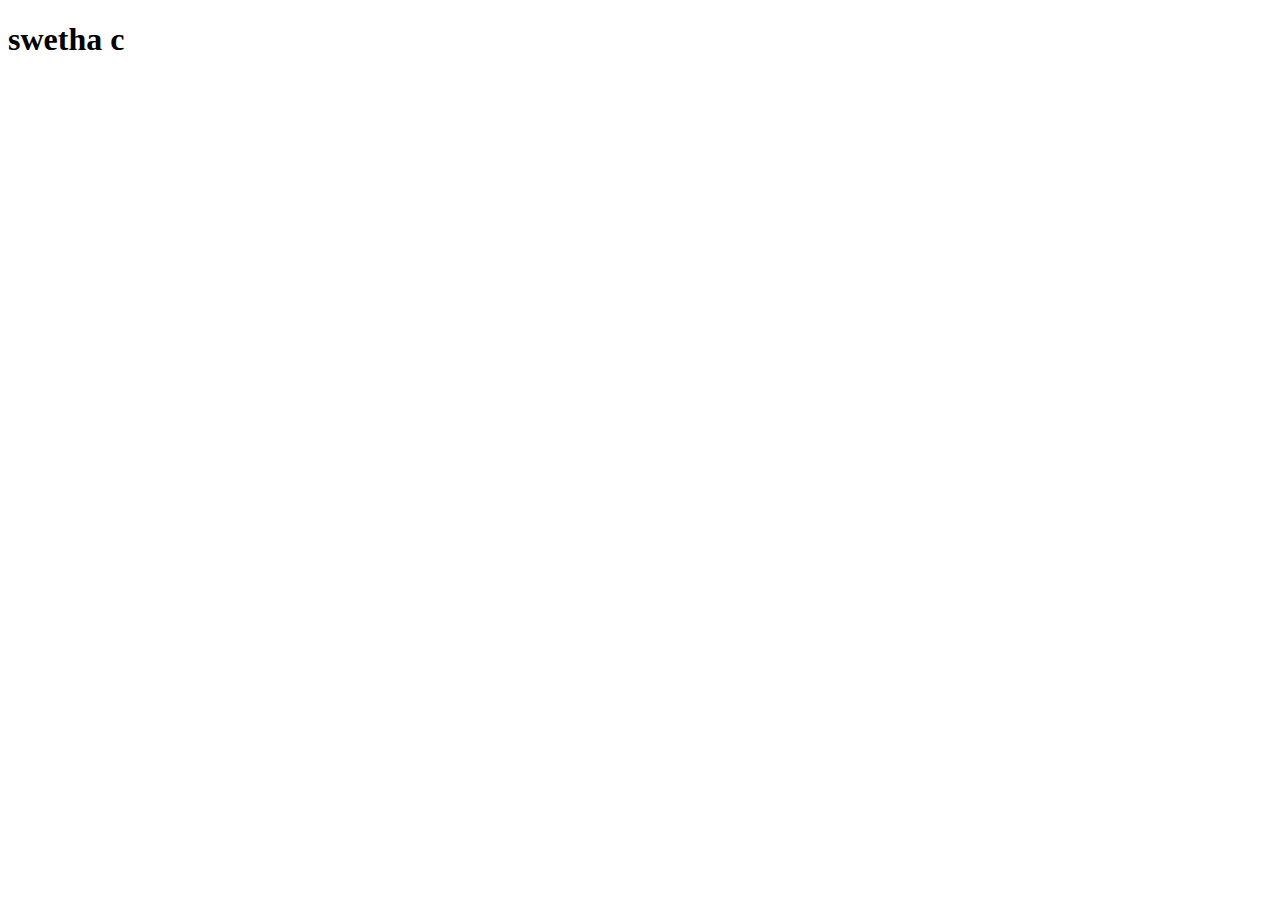
==== index.html @ 64b6e54b "html file added" ====
<!DOCTYPE html>
<html lang="en">
<head>
    <meta charset="UTF-8">
    <meta name="viewport" content="width=device-width, initial-scale=1.0">
    <title>Document</title>
</head>
<body>
    <h1>swetha c</h1>
</body>
</html>
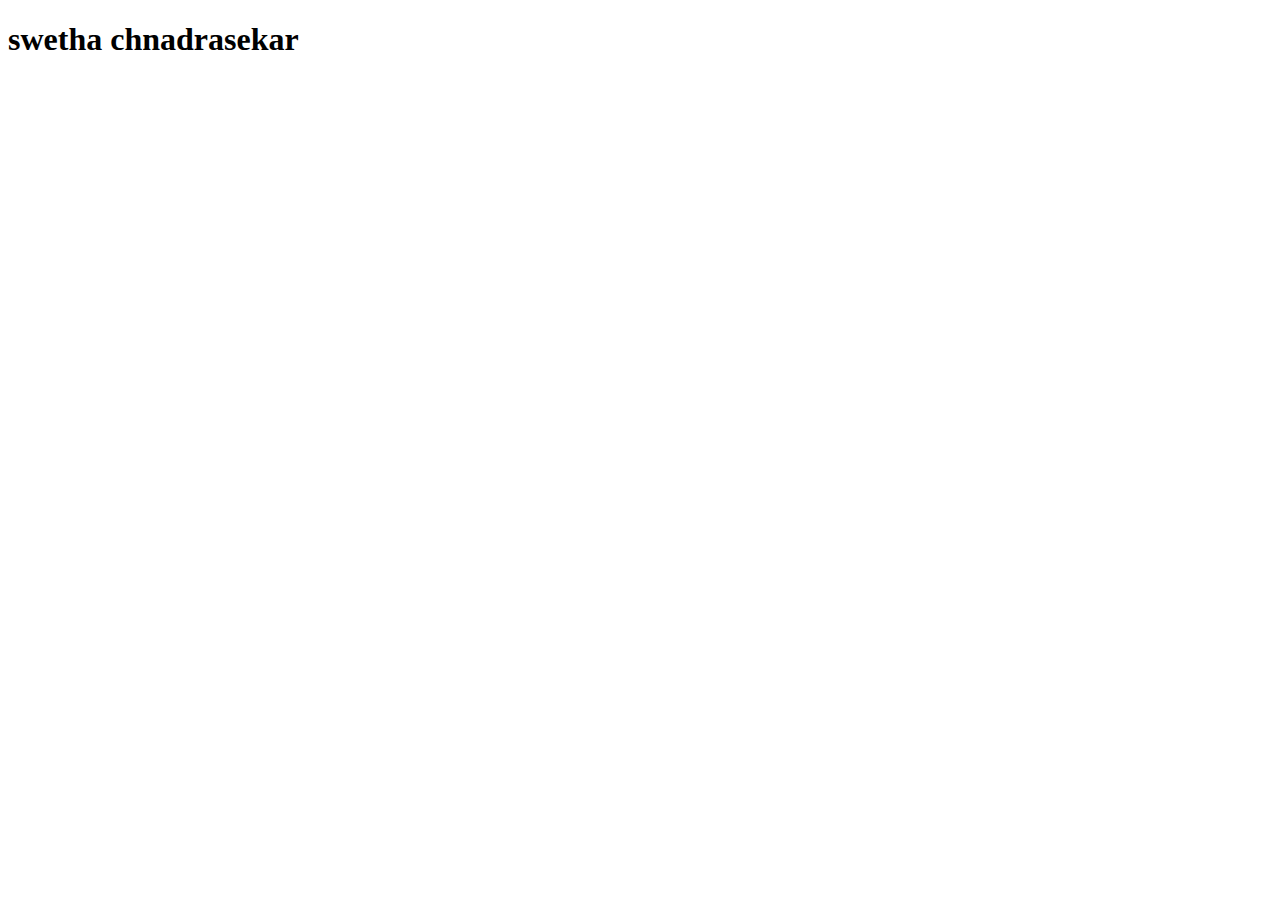
==== commit 03969032: "added" ====
--- a/index.html
+++ b/index.html
@@ -6,6 +6,9 @@
     <title>Document</title>
 </head>
 <body>
-    <h1>swetha c</h1>
+    <h1>swetha chnadrasekar</h1>
+    
 </body>
-</html>+</html>
+
+
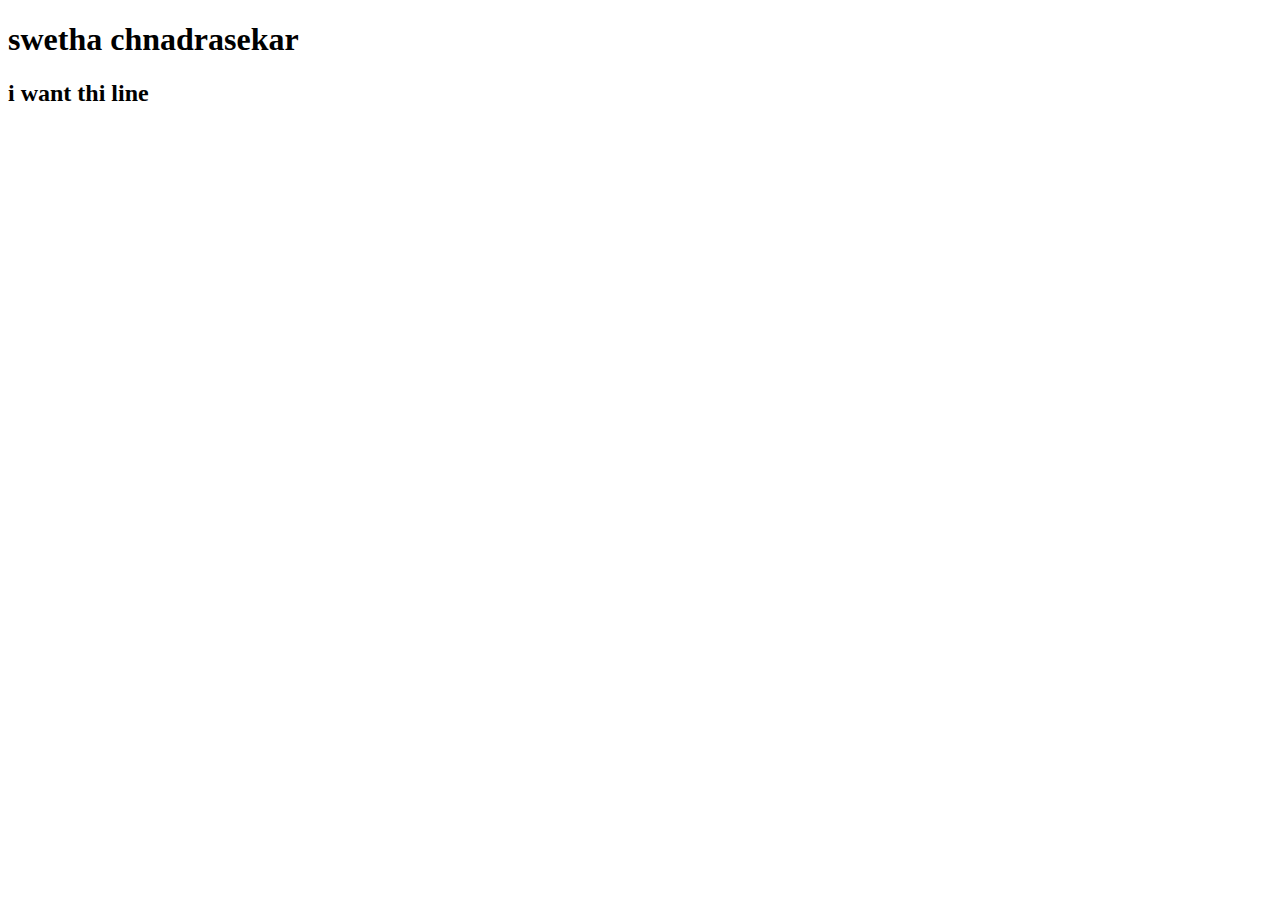
==== commit cabd65cb: "!fix:  cahnges added" ====
--- a/index.html
+++ b/index.html
@@ -3,11 +3,11 @@
 <head>
     <meta charset="UTF-8">
     <meta name="viewport" content="width=device-width, initial-scale=1.0">
-    <title>Document</title>
+    <title>Docs</title>
 </head>
 <body>
     <h1>swetha chnadrasekar</h1>
-    
+    <h2> i want thi line</h2>
 </body>
 </html>
 
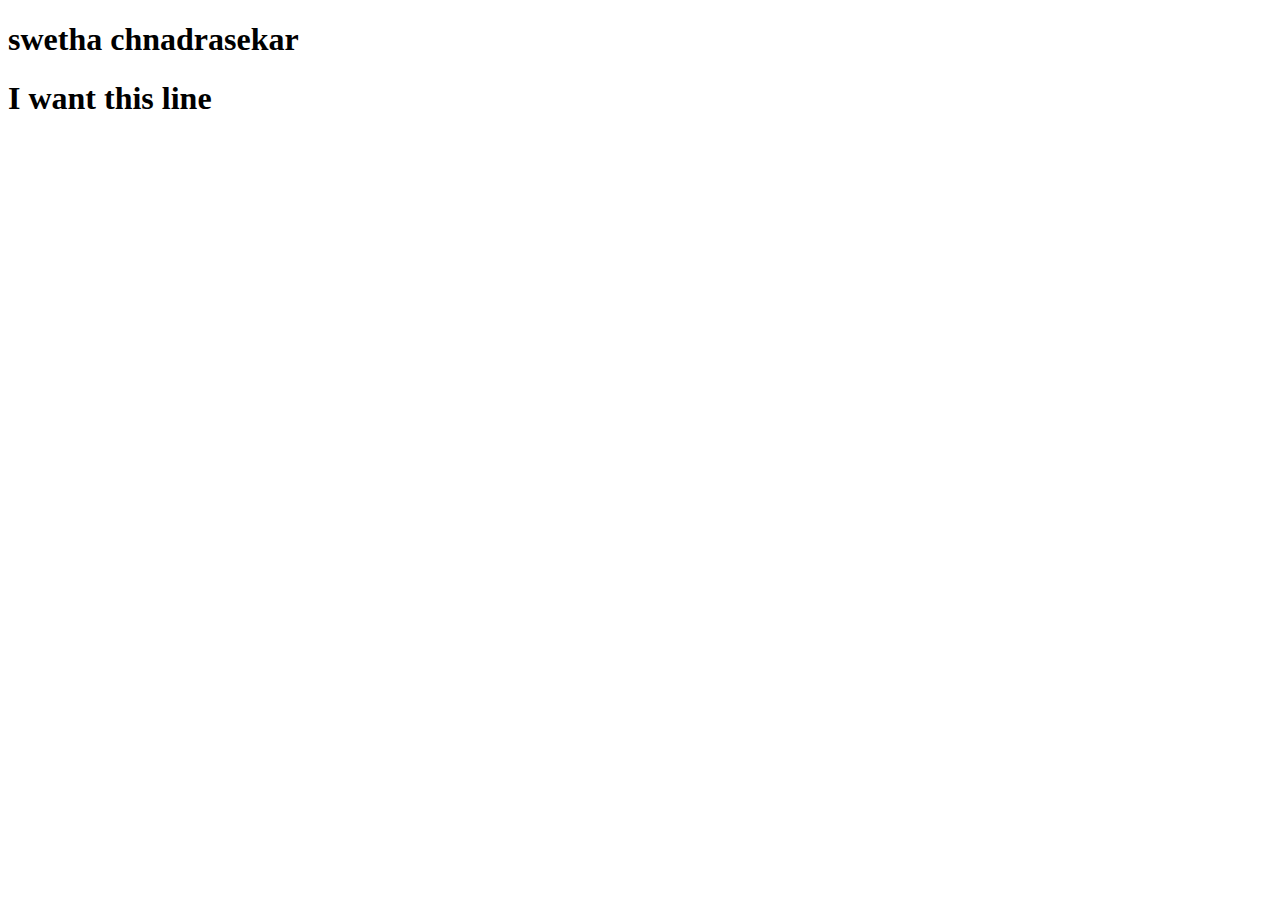
==== commit 6c9ad86e: "changes done" ====
--- a/index.html
+++ b/index.html
@@ -7,7 +7,7 @@
 </head>
 <body>
     <h1>swetha chnadrasekar</h1>
-    <h2> i want thi line</h2>
+    <h1>I want this line</h1>
 </body>
 </html>
 
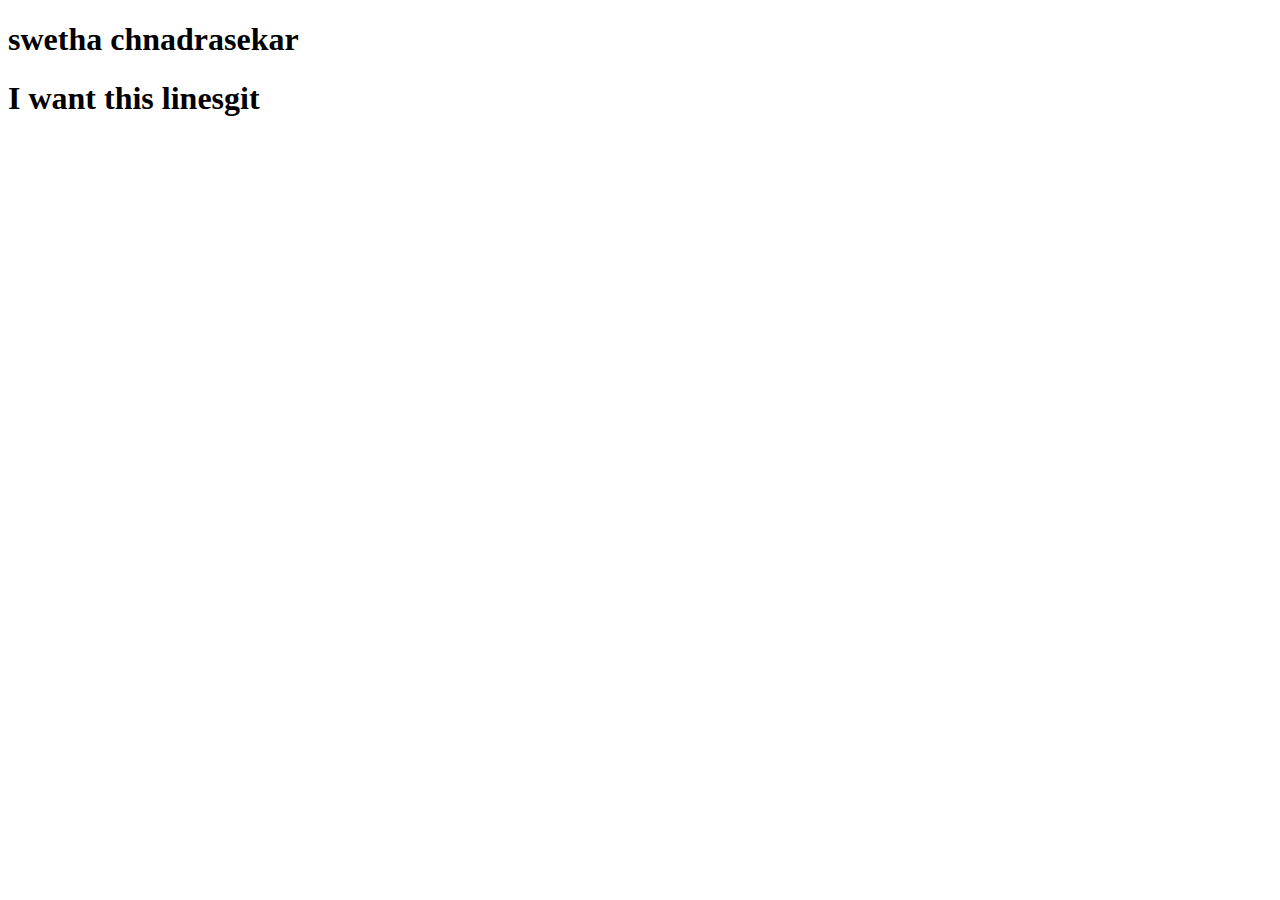
==== commit 4c5a8d1c: "feat: added some frontend code" ====
--- a/index.html
+++ b/index.html
@@ -7,7 +7,7 @@
 </head>
 <body>
     <h1>swetha chnadrasekar</h1>
-    <h1>I want this line</h1>
+    <h1>I want this linesgit</h1>
 </body>
 </html>
 
